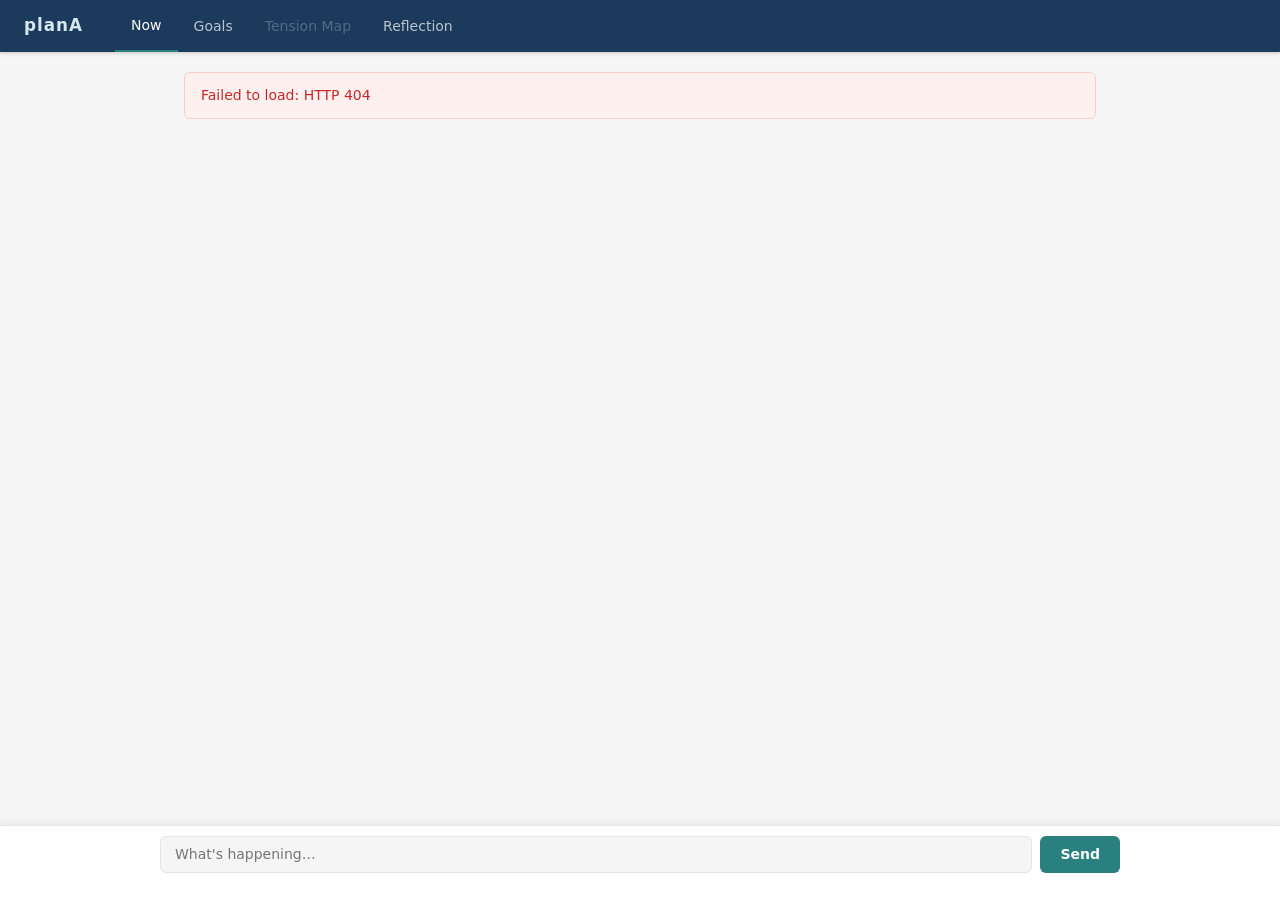
==== app/web/index.html @ ca0f409e "Web frontend 11a — Now, Goals, Reflection views, capture bar, 441 tests passing" ====
<!DOCTYPE html>
<html lang="en">
<head>
  <meta charset="UTF-8">
  <meta name="viewport" content="width=device-width, initial-scale=1.0">
  <title>planA — Now</title>
  <link rel="stylesheet" href="styles.css">
</head>
<body>

<nav class="navbar">
  <span class="brand">planA</span>
  <a href="index.html" class="active">Now</a>
  <a href="goals.html">Goals</a>
  <a href="#" class="disabled">Tension Map</a>
  <a href="reflection.html">Reflection</a>
</nav>

<main>
  <div class="section">
    <div class="section-header"><h2>State of the Union</h2></div>
    <div class="section-body" id="perpetual-goals">
      <div class="loading">Loading…</div>
    </div>
  </div>

  <div class="section">
    <div class="section-header"><h2>This Week</h2></div>
    <div class="section-body" id="this-week-milestones">
      <div class="loading">Loading…</div>
    </div>
  </div>

  <div class="section">
    <div class="section-header"><h2>Goals with Deadlines</h2></div>
    <div class="section-body" id="deadline-goals">
      <div class="loading">Loading…</div>
    </div>
  </div>

  <div class="section">
    <div class="section-header"><h2>Resources</h2></div>
    <div class="section-body" id="resources">
      <div class="loading">Loading…</div>
    </div>
  </div>
</main>

<div class="capture-bar">
  <form class="capture-form" id="capture-form">
    <input type="text" class="capture-input" id="capture-input"
           placeholder="What's happening…" autocomplete="off">
    <button type="submit" class="capture-btn" id="capture-btn">Send</button>
  </form>
  <div class="capture-feedback" id="capture-feedback"></div>
</div>

<script src="app.js"></script>
<script>loadNow();</script>
</body>
</html>
---- app/web/styles.css ----
:root {
  --navy: #1B3A5C;
  --teal: #2A7F7F;
  --light-blue: #D5E8F0;
  --white: #FFFFFF;
  --light-grey: #F5F5F5;

  --rag-green: #2E7D32;
  --rag-amber: #E65100;
  --rag-red: #C62828;
  --rag-none: #BDBDBD;

  --text-primary: #1A1A2E;
  --text-secondary: #5A6473;
  --border: #DDE8EE;
}

*, *::before, *::after { box-sizing: border-box; margin: 0; padding: 0; }

body {
  font-family: -apple-system, BlinkMacSystemFont, "Segoe UI", system-ui, sans-serif;
  background: var(--light-grey);
  color: var(--text-primary);
  line-height: 1.5;
  padding-bottom: 76px;
}

/* ── Navigation ──────────────────────────────────────────────────────────── */

.navbar {
  background: var(--navy);
  display: flex;
  align-items: center;
  padding: 0 1.5rem;
  height: 52px;
  position: sticky;
  top: 0;
  z-index: 100;
  box-shadow: 0 1px 4px rgba(0,0,0,0.2);
  gap: 0;
}

.navbar .brand {
  font-weight: 700;
  font-size: 1.05rem;
  letter-spacing: 0.06em;
  color: var(--light-blue);
  margin-right: 2rem;
  flex-shrink: 0;
}

.navbar a {
  color: rgba(255,255,255,0.7);
  text-decoration: none;
  padding: 0 1rem;
  height: 52px;
  display: flex;
  align-items: center;
  font-size: 0.875rem;
  font-weight: 500;
  transition: color 0.15s, background 0.15s;
  white-space: nowrap;
}

.navbar a:hover { color: #fff; background: rgba(255,255,255,0.07); }
.navbar a.active { color: #fff; border-bottom: 2px solid var(--teal); }
.navbar a.disabled { opacity: 0.35; pointer-events: none; }

/* ── Layout ──────────────────────────────────────────────────────────────── */

main {
  max-width: 960px;
  margin: 0 auto;
  padding: 1.25rem 1.5rem;
  display: flex;
  flex-direction: column;
  gap: 1.25rem;
}

/* ── Sections ────────────────────────────────────────────────────────────── */

.section {
  background: var(--white);
  border-radius: 8px;
  border: 1px solid var(--border);
  overflow: hidden;
}

.section-header {
  background: var(--light-blue);
  padding: 0.625rem 1.25rem;
  border-bottom: 1px solid var(--border);
}

.section-header h2 {
  font-size: 0.72rem;
  font-weight: 700;
  text-transform: uppercase;
  letter-spacing: 0.09em;
  color: var(--navy);
}

.section-body { padding: 1rem 1.25rem; }

/* ── Metric rows (State of the Union) ────────────────────────────────────── */

.metric-row {
  display: flex;
  align-items: center;
  gap: 0.75rem;
  padding: 0.6rem 0;
  border-bottom: 1px solid var(--border);
  font-size: 0.875rem;
}
.metric-row:last-child { border-bottom: none; }

.rag-dot {
  width: 10px;
  height: 10px;
  border-radius: 50%;
  flex-shrink: 0;
}
.rag-green { background: var(--rag-green); }
.rag-amber { background: var(--rag-amber); }
.rag-red   { background: var(--rag-red); }
.rag-none  { background: var(--rag-none); }

.metric-name { flex: 1; font-weight: 500; }
.metric-value { font-weight: 700; font-variant-numeric: tabular-nums; color: var(--navy); }
.metric-range { font-size: 0.75rem; color: var(--text-secondary); white-space: nowrap; }

/* ── Milestones ───────────────────────────────────────────────────────────── */

.milestone-row {
  display: flex;
  align-items: flex-start;
  gap: 0.625rem;
  padding: 0.55rem 0;
  border-bottom: 1px solid var(--border);
  font-size: 0.875rem;
}
.milestone-row:last-child { border-bottom: none; }

.milestone-state {
  width: 9px;
  height: 9px;
  border-radius: 50%;
  margin-top: 5px;
  flex-shrink: 0;
}
.milestone-state.pending  { background: transparent; border: 2px solid var(--text-secondary); }
.milestone-state.active   { background: var(--teal); }
.milestone-state.achieved { background: var(--rag-green); }
.milestone-state.missed   { background: var(--rag-red); }

.milestone-goal {
  font-size: 0.68rem;
  color: var(--teal);
  font-weight: 700;
  text-transform: uppercase;
  letter-spacing: 0.05em;
  margin-bottom: 1px;
}

.milestone-date {
  font-size: 0.75rem;
  color: var(--text-secondary);
  white-space: nowrap;
  font-variant-numeric: tabular-nums;
}

/* ── Deadline rows ───────────────────────────────────────────────────────── */

.deadline-row {
  display: flex;
  align-items: center;
  gap: 0.625rem;
  padding: 0.55rem 0;
  border-bottom: 1px solid var(--border);
  font-size: 0.875rem;
}
.deadline-row:last-child { border-bottom: none; }

.deadline-name { flex: 1; font-weight: 500; }
.deadline-days { font-size: 0.8rem; font-variant-numeric: tabular-nums; white-space: nowrap; }
.deadline-days.soon   { color: var(--rag-amber); font-weight: 600; }
.deadline-days.urgent { color: var(--rag-red);   font-weight: 700; }

/* ── Badges ──────────────────────────────────────────────────────────────── */

.badge {
  display: inline-flex;
  align-items: center;
  padding: 0.15rem 0.45rem;
  border-radius: 999px;
  font-size: 0.65rem;
  font-weight: 700;
  text-transform: uppercase;
  letter-spacing: 0.05em;
  flex-shrink: 0;
}
.badge-primacy    { background: var(--teal);        color: #fff; }
.badge-drifting   { background: var(--rag-amber);   color: #fff; }
.badge-active     { background: var(--light-blue);  color: var(--navy); }
.badge-subordinate { background: var(--light-grey); color: var(--text-secondary); }
.badge-draft      { background: var(--light-grey);  color: var(--text-secondary); }

/* ── Resource bars ───────────────────────────────────────────────────────── */

.resource-grid {
  display: grid;
  grid-template-columns: 1fr 1fr 1fr;
  gap: 0.875rem;
  margin-bottom: 1rem;
}

.resource-item {
  background: var(--light-grey);
  border-radius: 6px;
  padding: 0.75rem;
}

.resource-label {
  display: flex;
  justify-content: space-between;
  align-items: baseline;
  font-size: 0.7rem;
  font-weight: 700;
  text-transform: uppercase;
  letter-spacing: 0.07em;
  color: var(--text-secondary);
  margin-bottom: 0.5rem;
}

.resource-pct {
  font-weight: 700;
  font-size: 0.95rem;
  color: var(--navy);
  font-variant-numeric: tabular-nums;
}

.progress-track {
  height: 7px;
  background: var(--border);
  border-radius: 4px;
  overflow: hidden;
}

.progress-fill {
  height: 100%;
  border-radius: 4px;
  background: var(--teal);
  transition: width 0.3s ease;
}
.progress-fill.warning  { background: var(--rag-amber); }
.progress-fill.critical { background: var(--rag-red); }

.attention-count {
  font-size: 1.5rem;
  font-weight: 700;
  color: var(--navy);
  line-height: 1;
  margin-bottom: 0.15rem;
}

/* ── Three-week grid ─────────────────────────────────────────────────────── */

.three-week-grid {
  display: grid;
  grid-template-columns: repeat(3, 1fr);
  gap: 0.75rem;
}

.week-card {
  background: var(--light-grey);
  border-radius: 6px;
  padding: 0.75rem;
  border: 1px solid transparent;
}
.week-card.current {
  background: var(--light-blue);
  border-color: var(--teal);
}

.week-label {
  font-size: 0.68rem;
  font-weight: 700;
  text-transform: uppercase;
  letter-spacing: 0.07em;
  color: var(--text-secondary);
  margin-bottom: 0.5rem;
}
.week-card.current .week-label { color: var(--teal); }

.week-stat {
  display: flex;
  justify-content: space-between;
  font-size: 0.75rem;
  color: var(--text-secondary);
  margin-bottom: 0.2rem;
}
.week-stat strong { font-weight: 600; color: var(--text-primary); font-variant-numeric: tabular-nums; }

/* ── Goal cards ──────────────────────────────────────────────────────────── */

.goal-card {
  border: 1px solid var(--border);
  border-radius: 8px;
  background: var(--white);
  margin-bottom: 0.75rem;
  overflow: hidden;
}
.goal-card.primacy  { border-color: var(--teal); border-width: 2px; }
.goal-card.drifting { border-color: var(--rag-amber); }
.goal-card:last-child { margin-bottom: 0; }

.goal-card-header {
  padding: 0.875rem 1rem;
  display: flex;
  align-items: center;
  gap: 0.5rem;
  cursor: pointer;
  user-select: none;
  transition: background 0.1s;
}
.goal-card-header:hover { background: var(--light-grey); }

.goal-card-header h3 {
  flex: 1;
  font-size: 0.9rem;
  font-weight: 600;
  color: var(--text-primary);
}

.chevron {
  font-size: 0.65rem;
  color: var(--text-secondary);
  transition: transform 0.2s;
}
.goal-card-body.open ~ .goal-card-header .chevron { transform: rotate(180deg); }

.goal-card-body {
  padding: 0 1rem 1rem;
  border-top: 1px solid var(--border);
  display: none;
}
.goal-card-body.open { display: block; }

.goal-description {
  font-size: 0.825rem;
  color: var(--text-secondary);
  margin: 0.75rem 0 0.5rem;
  line-height: 1.6;
}

.weekly-cost {
  font-size: 0.775rem;
  color: var(--text-secondary);
  margin-top: 0.5rem;
  display: flex;
  gap: 1rem;
}
.weekly-cost strong { color: var(--navy); }

.sacrifice-note {
  font-size: 0.75rem;
  color: var(--text-secondary);
  margin-top: 0.35rem;
}

/* ── Goal inline actions ─────────────────────────────────────────────────── */

.goal-actions {
  display: flex;
  gap: 0.5rem;
  flex-wrap: wrap;
  margin-top: 0.875rem;
  padding-top: 0.875rem;
  border-top: 1px solid var(--border);
}

.btn {
  padding: 0.35rem 0.75rem;
  border-radius: 5px;
  font-size: 0.75rem;
  font-weight: 600;
  cursor: pointer;
  font-family: inherit;
  border: 1px solid var(--border);
  background: var(--white);
  color: var(--text-primary);
  transition: background 0.12s;
}
.btn:hover { background: var(--light-grey); }

.btn-primary {
  background: var(--teal);
  color: #fff;
  border-color: var(--teal);
}
.btn-primary:hover { background: #237070; }

/* ── Memoir cards ────────────────────────────────────────────────────────── */

.memoir-card {
  border: 1px solid var(--border);
  border-radius: 8px;
  overflow: hidden;
  margin-bottom: 0.875rem;
}
.memoir-card:last-child { margin-bottom: 0; }

.memoir-header {
  padding: 0.75rem 1rem;
  background: var(--light-blue);
  display: flex;
  align-items: center;
  justify-content: space-between;
}
.memoir-header h3 { font-size: 0.9rem; font-weight: 600; color: var(--navy); }

.memoir-body { padding: 0.875rem 1rem; }

.memoir-text {
  font-size: 0.85rem;
  color: var(--text-secondary);
  line-height: 1.7;
  font-style: italic;
  white-space: pre-line;
}

.memoir-meta {
  font-size: 0.75rem;
  color: var(--text-secondary);
  margin-top: 0.5rem;
}

/* ── Sacrifice pattern ───────────────────────────────────────────────────── */

.sacrifice-summary {
  font-size: 0.875rem;
  margin-bottom: 0.875rem;
  color: var(--text-secondary);
}
.sacrifice-summary strong { color: var(--text-primary); }

.sacrifice-bars { display: flex; flex-direction: column; gap: 0.5rem; }

.sacrifice-bar-row {
  display: flex;
  align-items: center;
  gap: 0.75rem;
  font-size: 0.8rem;
}

.sacrifice-bar-label { width: 90px; font-weight: 500; text-transform: capitalize; }

.sacrifice-bar-track {
  flex: 1;
  height: 6px;
  background: var(--border);
  border-radius: 3px;
  overflow: hidden;
}

.sacrifice-bar-fill {
  height: 100%;
  border-radius: 3px;
  background: var(--teal);
  transition: width 0.4s ease;
}

.sacrifice-bar-count { width: 20px; text-align: right; color: var(--text-secondary); }

/* ── Capture bar ─────────────────────────────────────────────────────────── */

.capture-bar {
  position: fixed;
  bottom: 0;
  left: 0;
  right: 0;
  background: var(--white);
  border-top: 1px solid var(--border);
  padding: 0.625rem 1rem 0.5rem;
  z-index: 200;
  box-shadow: 0 -2px 8px rgba(0,0,0,0.06);
}

.capture-form {
  max-width: 960px;
  margin: 0 auto;
  display: flex;
  gap: 0.5rem;
}

.capture-input {
  flex: 1;
  padding: 0.6rem 0.875rem;
  border: 1px solid var(--border);
  border-radius: 6px;
  font-size: 0.875rem;
  font-family: inherit;
  background: var(--light-grey);
  outline: none;
  transition: border-color 0.15s, background 0.15s;
}
.capture-input:focus {
  border-color: var(--teal);
  background: var(--white);
  box-shadow: 0 0 0 2px rgba(42,127,127,0.14);
}

.capture-btn {
  padding: 0.6rem 1.25rem;
  background: var(--teal);
  color: #fff;
  border: none;
  border-radius: 6px;
  font-size: 0.875rem;
  font-weight: 600;
  cursor: pointer;
  font-family: inherit;
  transition: background 0.15s;
  white-space: nowrap;
}
.capture-btn:hover   { background: #237070; }
.capture-btn:disabled { opacity: 0.55; cursor: not-allowed; }

.capture-feedback {
  max-width: 960px;
  margin: 0.2rem auto 0;
  font-size: 0.72rem;
  color: var(--text-secondary);
  min-height: 1rem;
  text-align: right;
  padding: 0 0.125rem;
}

/* ── Utility ─────────────────────────────────────────────────────────────── */

.empty-state {
  text-align: center;
  padding: 1.5rem;
  color: var(--text-secondary);
  font-size: 0.875rem;
}

.loading {
  text-align: center;
  padding: 2rem;
  color: var(--text-secondary);
  font-size: 0.875rem;
}

.error-state {
  background: #FFF0F0;
  border: 1px solid #FFCCCC;
  border-radius: 6px;
  padding: 0.75rem 1rem;
  color: var(--rag-red);
  font-size: 0.875rem;
}
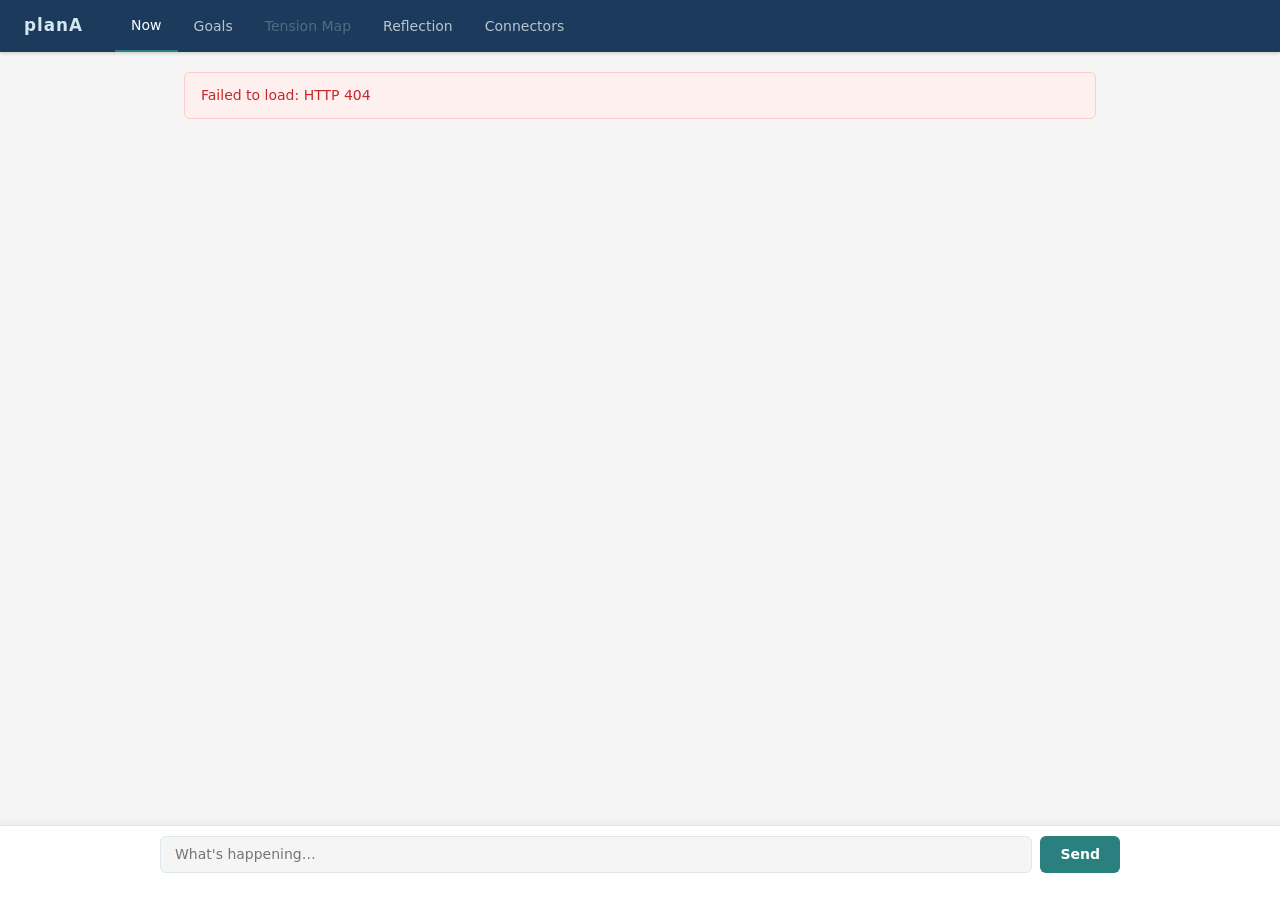
==== commit c7cb4c86: "Connectors tab — sync status, attempt log, record counts by source, 579 tests passing" ====
--- a/app/web/index.html
+++ b/app/web/index.html
@@ -14,6 +14,7 @@
   <a href="goals.html">Goals</a>
   <a href="#" class="disabled">Tension Map</a>
   <a href="reflection.html">Reflection</a>
+  <a href="connectors.html">Connectors</a>
 </nav>
 
 <main>
@@ -44,6 +45,8 @@
       <div class="loading">Loading…</div>
     </div>
   </div>
+
+  <div id="sync-status"></div>
 </main>
 
 <div class="capture-bar">
--- a/app/web/styles.css
+++ b/app/web/styles.css
@@ -129,6 +129,11 @@
 .metric-value { font-weight: 700; font-variant-numeric: tabular-nums; color: var(--navy); }
 .metric-range { font-size: 0.75rem; color: var(--text-secondary); white-space: nowrap; }
 
+.trend-arrow { font-size: 0.8em; margin-left: 0.2rem; font-weight: 700; }
+.trend-up    { color: var(--rag-green); }
+.trend-down  { color: var(--rag-red); }
+.trend-flat  { color: var(--rag-amber); }
+
 /* ── Milestones ───────────────────────────────────────────────────────────── */
 
 .milestone-row {
@@ -148,7 +153,8 @@
   margin-top: 5px;
   flex-shrink: 0;
 }
-.milestone-state.pending  { background: transparent; border: 2px solid var(--text-secondary); }
+.milestone-state.suggested { background: transparent; border: 2px dashed #C0570A; }
+.milestone-state.pending  { background: transparent; border: 2px solid var(--teal); }
 .milestone-state.active   { background: var(--teal); }
 .milestone-state.achieved { background: var(--rag-green); }
 .milestone-state.missed   { background: var(--rag-red); }
@@ -204,6 +210,9 @@
 .badge-active     { background: var(--light-blue);  color: var(--navy); }
 .badge-subordinate { background: var(--light-grey); color: var(--text-secondary); }
 .badge-draft      { background: var(--light-grey);  color: var(--text-secondary); }
+.badge-habit        { background: #C0570A;            color: #fff; }
+.badge-achievement  { background: var(--navy);        color: #fff; }
+.badge-perpetual    { background: #1A6B6B;            color: #fff; }
 
 /* ── Resource bars ───────────────────────────────────────────────────────── */
 
@@ -472,6 +481,135 @@
 
 .sacrifice-bar-count { width: 20px; text-align: right; color: var(--text-secondary); }
 
+/* ── Milestone inline actions ────────────────────────────────────────────── */
+
+.ms-container {
+  border-bottom: 1px solid var(--border);
+}
+div.ms-container:last-of-type { border-bottom: none; }
+.ms-container .milestone-row  { border-bottom: none; }
+
+.ms-container[data-state="achieved"],
+.ms-container[data-state="missed"] { opacity: 0.55; }
+.ms-container[data-state="achieved"] .ms-title { text-decoration: line-through; }
+
+.ms-menu-wrap {
+  position: relative;
+  flex-shrink: 0;
+}
+
+.ms-menu-btn {
+  background: none;
+  border: none;
+  cursor: pointer;
+  color: #999;
+  padding: 0 0.3rem;
+  font-size: 1rem;
+  letter-spacing: 0.1em;
+  line-height: 1;
+  font-family: inherit;
+  flex-shrink: 0;
+  transition: color 0.15s;
+}
+.ms-menu-btn:hover,
+.ms-menu-btn:focus { color: var(--text-primary); }
+
+.ms-dropdown {
+  position: absolute;
+  right: 0;
+  top: calc(100% + 2px);
+  z-index: 50;
+  background: var(--white);
+  border: 1px solid var(--border);
+  border-radius: 6px;
+  box-shadow: 0 4px 12px rgba(0,0,0,0.12);
+  min-width: 150px;
+  overflow: hidden;
+}
+
+.ms-dropdown-item {
+  display: block;
+  width: 100%;
+  text-align: left;
+  padding: 0.5rem 0.875rem;
+  font-size: 0.8rem;
+  font-family: inherit;
+  background: none;
+  border: none;
+  cursor: pointer;
+  color: var(--text-primary);
+  transition: background 0.1s;
+}
+.ms-dropdown-item:hover  { background: var(--light-grey); }
+.ms-dropdown-danger      { color: var(--rag-red); }
+
+.ms-edit-panel,
+.ms-complete-panel,
+.ms-delete-panel {
+  padding: 0.5rem 0.5rem 0.625rem 1.375rem;
+  background: var(--light-grey);
+  border-radius: 0 0 4px 4px;
+}
+
+.ms-panel-row {
+  display: flex;
+  gap: 0.5rem;
+}
+.ms-panel-row .form-input          { font-size: 0.8rem; padding: 0.35rem 0.5rem; }
+.ms-panel-row .form-input:first-child { flex: 1; }
+.ms-panel-row .form-input:last-child  { width: 130px; flex-shrink: 0; }
+
+.ms-panel-actions {
+  display: flex;
+  align-items: center;
+  gap: 0.5rem;
+  margin-top: 0.4rem;
+}
+
+.ms-note {
+  width: 100%;
+  font-size: 0.8rem;
+  padding: 0.35rem 0.5rem;
+  margin-bottom: 0.4rem;
+}
+
+.ms-confirm-text {
+  font-size: 0.8rem;
+  color: var(--text-primary);
+  margin-bottom: 0.35rem;
+  display: block;
+}
+
+.ms-feedback {
+  font-size: 0.75rem;
+  color: var(--rag-red);
+}
+
+.btn-sm {
+  padding: 0.25rem 0.625rem;
+  font-size: 0.75rem;
+}
+
+.btn-danger {
+  background: var(--rag-red);
+  color: #fff;
+  border-color: var(--rag-red);
+}
+.btn-danger:hover { background: #a01e1e; border-color: #a01e1e; }
+
+.ms-add-btn {
+  display: block;
+  margin-top: 0.5rem;
+  background: none;
+  border: none;
+  padding: 0.2rem 0;
+  font-size: 0.8rem;
+  color: var(--teal);
+  cursor: pointer;
+  font-family: inherit;
+}
+.ms-add-btn:hover { color: #237070; }
+
 /* ── Capture bar ─────────────────────────────────────────────────────────── */
 
 .capture-bar {
@@ -536,7 +674,146 @@
   padding: 0 0.125rem;
 }
 
+/* ── Add Goal form ───────────────────────────────────────────────────────── */
+
+.goals-toolbar {
+  display: flex;
+  align-items: center;
+  justify-content: space-between;
+  margin-bottom: 0.875rem;
+}
+
+.goals-toolbar-title {
+  font-size: 0.8rem;
+  font-weight: 700;
+  text-transform: uppercase;
+  letter-spacing: 0.08em;
+  color: var(--text-secondary);
+}
+
+.add-goal-panel {
+  background: var(--white);
+  border: 1px solid var(--teal);
+  border-radius: 8px;
+  padding: 1.25rem;
+  margin-bottom: 1rem;
+}
+
+.form-group {
+  display: flex;
+  flex-direction: column;
+  gap: 0.35rem;
+  margin-bottom: 0.875rem;
+}
+.form-group:last-child { margin-bottom: 0; }
+
+.form-row {
+  display: grid;
+  grid-template-columns: 1fr 1fr;
+  gap: 1rem;
+}
+
+.form-label {
+  font-size: 0.8rem;
+  font-weight: 600;
+  color: var(--text-secondary);
+}
+
+.form-optional {
+  font-weight: 400;
+  font-style: italic;
+}
+
+.form-input,
+.form-select {
+  padding: 0.55rem 0.75rem;
+  border: 1px solid var(--border);
+  border-radius: 5px;
+  font-size: 0.875rem;
+  font-family: inherit;
+  background: var(--light-grey);
+  color: var(--text-primary);
+  outline: none;
+  transition: border-color 0.15s, background 0.15s;
+  width: 100%;
+}
+
+.form-input:focus,
+.form-select:focus {
+  border-color: var(--teal);
+  background: var(--white);
+  box-shadow: 0 0 0 2px rgba(42,127,127,0.13);
+}
+
+.form-textarea {
+  padding: 0.55rem 0.75rem;
+  border: 1px solid var(--border);
+  border-radius: 5px;
+  font-size: 0.875rem;
+  font-family: inherit;
+  background: var(--light-grey);
+  color: var(--text-primary);
+  outline: none;
+  resize: vertical;
+  width: 100%;
+  transition: border-color 0.15s, background 0.15s;
+}
+.form-textarea:focus {
+  border-color: var(--teal);
+  background: var(--white);
+  box-shadow: 0 0 0 2px rgba(42,127,127,0.13);
+}
+
+.form-actions {
+  display: flex;
+  align-items: center;
+  gap: 0.625rem;
+  margin-top: 1rem;
+  padding-top: 1rem;
+  border-top: 1px solid var(--border);
+}
+
+.form-feedback {
+  font-size: 0.775rem;
+  color: var(--rag-red);
+  margin-left: 0.25rem;
+}
+
+/* ── Habit progress ──────────────────────────────────────────────────────── */
+
+.habit-progress {
+  margin: 0.75rem 0 0.5rem;
+}
+
+.habit-stat {
+  display: flex;
+  align-items: baseline;
+  gap: 0.25rem;
+  margin-bottom: 0.5rem;
+}
+
+.habit-count {
+  font-size: 1.5rem;
+  font-weight: 700;
+  color: var(--navy);
+  font-variant-numeric: tabular-nums;
+  line-height: 1;
+}
+
+.habit-target {
+  font-size: 0.85rem;
+  color: var(--text-secondary);
+}
+
+.habit-unit {
+  font-size: 0.75rem;
+  color: var(--text-secondary);
+  margin-left: 0.15rem;
+}
+
 /* ── Utility ─────────────────────────────────────────────────────────────── */
+
+.hidden { display: none !important; }
 
 .empty-state {
   text-align: center;
@@ -560,3 +837,51 @@
   color: var(--rag-red);
   font-size: 0.875rem;
 }
+
+/* ── Sync status footer ───────────────────────────────────────────────────── */
+
+#sync-status { padding: 0 1rem; }
+
+.sync-footer {
+  display: flex;
+  gap: 1.25rem;
+  padding: 0.5rem 0 0.75rem;
+  font-size: 0.7rem;
+  color: var(--text-secondary);
+  border-top: 1px solid var(--border);
+}
+
+.sync-item {
+  display: flex;
+  align-items: center;
+  gap: 0.3rem;
+}
+
+.sync-item::before {
+  content: '';
+  width: 6px;
+  height: 6px;
+  border-radius: 50%;
+  display: inline-block;
+  flex-shrink: 0;
+}
+
+.sync-green::before { background: var(--rag-green); }
+.sync-amber::before { background: var(--rag-amber); }
+.sync-red::before   { background: var(--rag-red); }
+.sync-never::before { background: var(--rag-none); }
+
+.sync-btn {
+  background: none;
+  border: none;
+  cursor: pointer;
+  font-size: 0.9rem;
+  color: var(--text-secondary);
+  padding: 0 0.1rem;
+  line-height: 1;
+  vertical-align: middle;
+  transition: color 0.15s;
+  margin-left: 0.15rem;
+}
+.sync-btn:hover:not(:disabled) { color: var(--navy); }
+.sync-btn:disabled { opacity: 0.35; cursor: default; }
